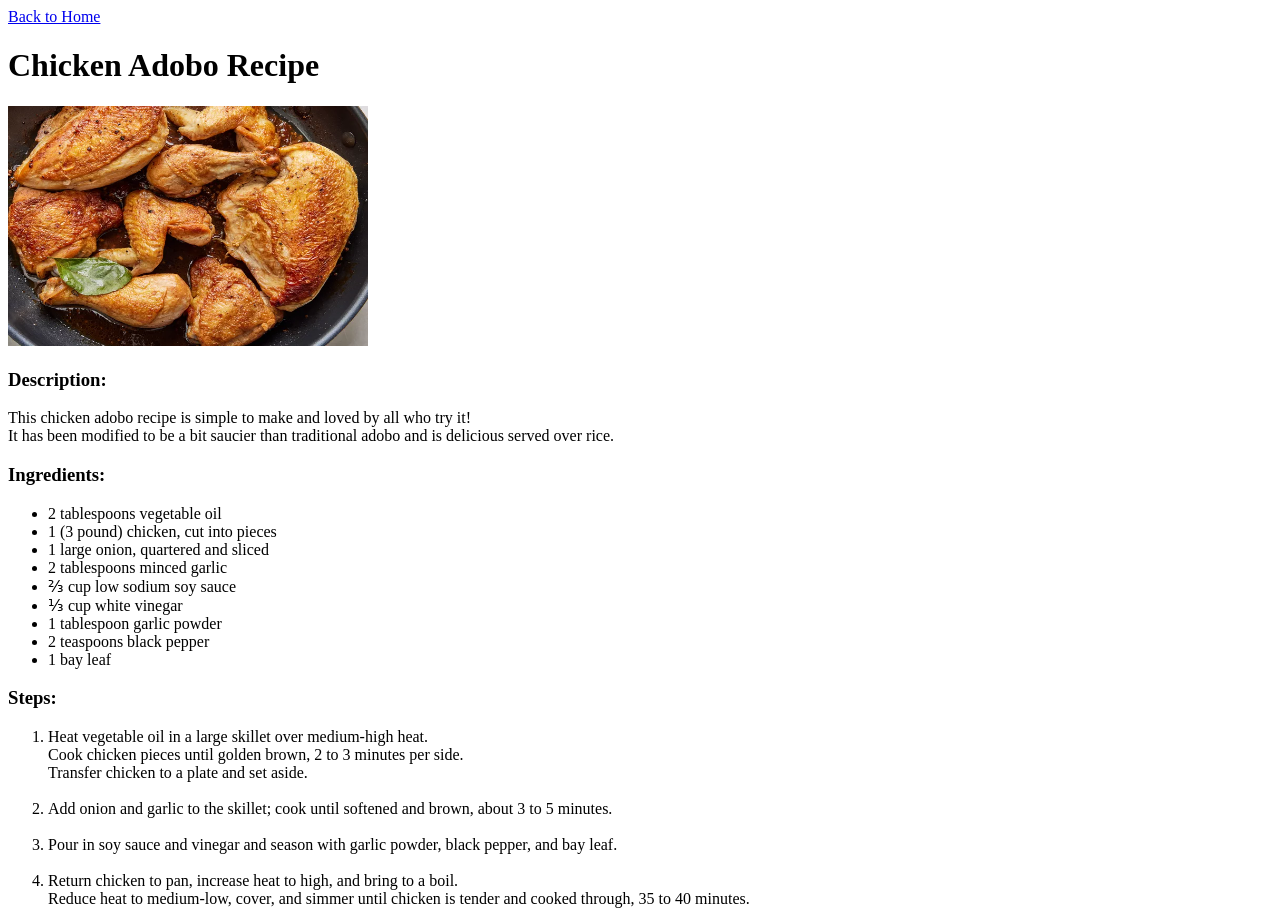
==== recipes/chicken-adobo.html @ 3270f4e0 "build: create 3 cooking recipes landing page" ====
<!DOCTYPE html>
<html lang="en">
    <head>
        <meta charset="UTF-8">
        <title>Chicken Adobo</title>
    </head>
    <body >
        <a href="../index.html">Back to Home</a>
        <h1>Chicken Adobo Recipe</h1>
        <img src="../images/ChickenAdobo.jpg" alt="Finished Chicken Adobo" height="240px" width="360px">
        <h3>Description:</h3>
        <p>This chicken adobo recipe is simple to make and loved by all who try it!
            <br>It has been modified to be a bit saucier than traditional adobo and is delicious served over rice.</p>
        <h3>Ingredients:</h3>
        <ul>
            <li>2 tablespoons vegetable oil</li>
            <li>1 (3 pound) chicken, cut into pieces</li>
            <li>1 large onion, quartered and sliced</li>
            <li>2 tablespoons minced garlic</li>
            <li>⅔ cup low sodium soy sauce</li>
            <li>⅓ cup white vinegar</li>
            <li>1 tablespoon garlic powder</li>
            <li>2 teaspoons black pepper</li>
            <li>1 bay leaf</li>
        </ul>
        <h3>Steps:</h3>
        <ol>
            <li>Heat vegetable oil in a large skillet over medium-high heat.
                <br>Cook chicken pieces until golden brown, 2 to 3 minutes per side.
                <br>Transfer chicken to a plate and set aside.</li>
                <br>
            <li>Add onion and garlic to the skillet; cook until softened and brown, about 3 to 5 minutes.</li>
            <br>
            <li>Pour in soy sauce and vinegar and season with garlic powder, black pepper, and bay leaf.</li>
            <br>
            <li>Return chicken to pan, increase heat to high, and bring to a boil.
                <br>Reduce heat to medium-low, cover, and simmer until chicken is tender and cooked through, 35 to 40 minutes.</li>
        </ol>
    </body>
</html>
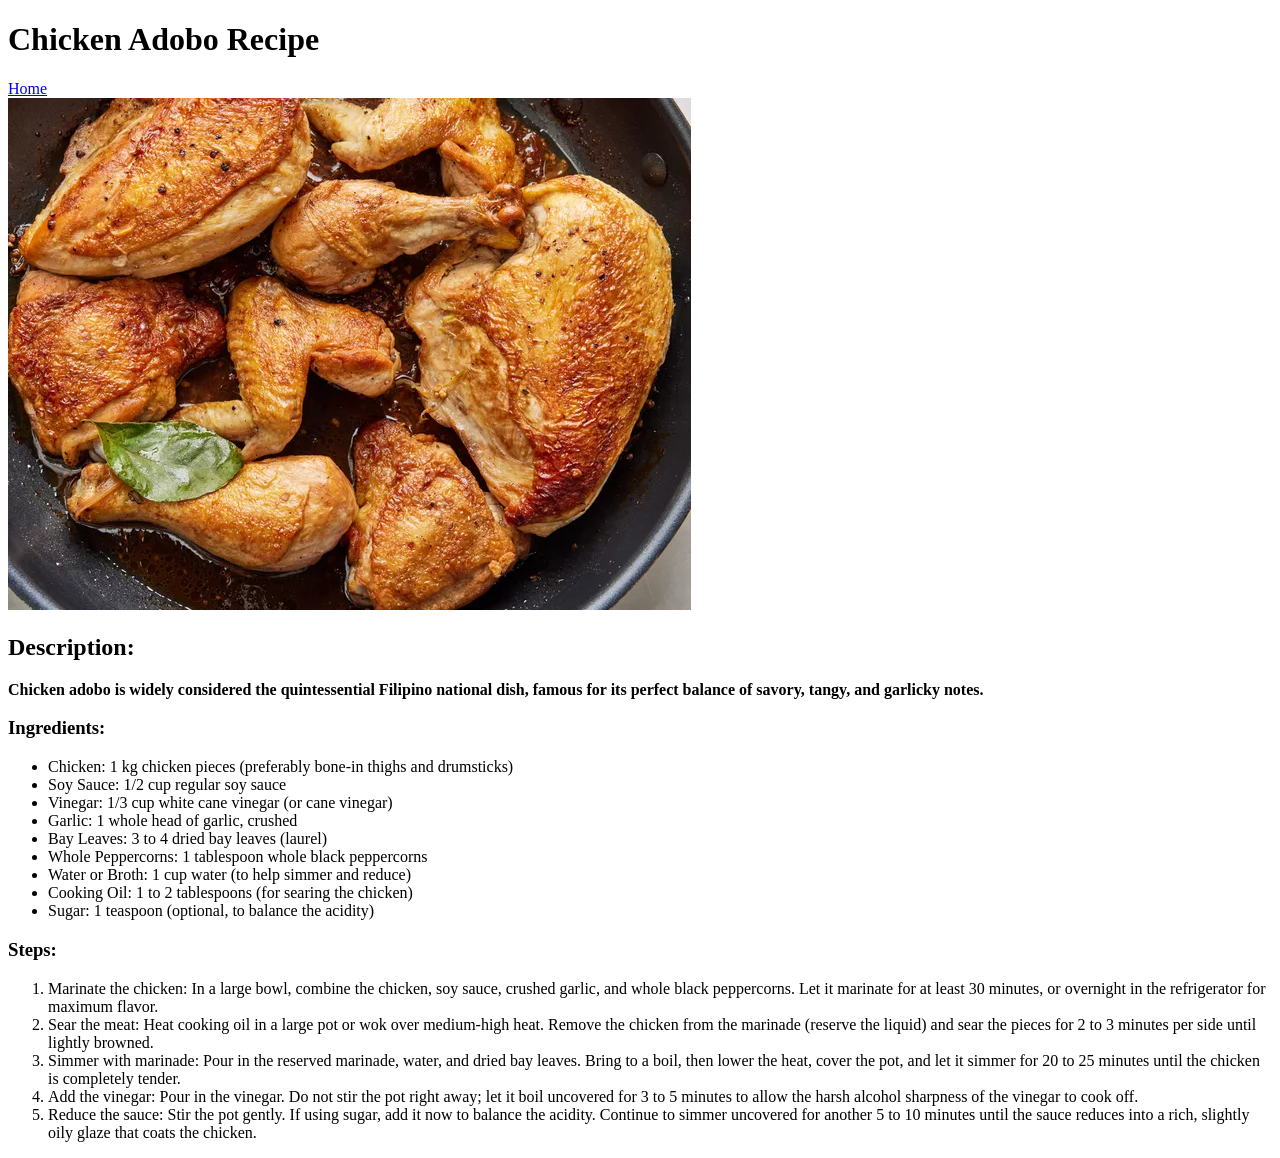
==== commit a1432454: "Add pages about filipino recipes" ====
--- a/recipes/chicken-adobo.html
+++ b/recipes/chicken-adobo.html
@@ -1,40 +1,38 @@
 <!DOCTYPE html>
 <html lang="en">
-    <head>
-        <meta charset="UTF-8">
-        <title>Chicken Adobo</title>
-    </head>
-    <body >
-        <a href="../index.html">Back to Home</a>
-        <h1>Chicken Adobo Recipe</h1>
-        <img src="../images/ChickenAdobo.jpg" alt="Finished Chicken Adobo" height="240px" width="360px">
-        <h3>Description:</h3>
-        <p>This chicken adobo recipe is simple to make and loved by all who try it!
-            <br>It has been modified to be a bit saucier than traditional adobo and is delicious served over rice.</p>
-        <h3>Ingredients:</h3>
-        <ul>
-            <li>2 tablespoons vegetable oil</li>
-            <li>1 (3 pound) chicken, cut into pieces</li>
-            <li>1 large onion, quartered and sliced</li>
-            <li>2 tablespoons minced garlic</li>
-            <li>⅔ cup low sodium soy sauce</li>
-            <li>⅓ cup white vinegar</li>
-            <li>1 tablespoon garlic powder</li>
-            <li>2 teaspoons black pepper</li>
-            <li>1 bay leaf</li>
-        </ul>
-        <h3>Steps:</h3>
-        <ol>
-            <li>Heat vegetable oil in a large skillet over medium-high heat.
-                <br>Cook chicken pieces until golden brown, 2 to 3 minutes per side.
-                <br>Transfer chicken to a plate and set aside.</li>
-                <br>
-            <li>Add onion and garlic to the skillet; cook until softened and brown, about 3 to 5 minutes.</li>
-            <br>
-            <li>Pour in soy sauce and vinegar and season with garlic powder, black pepper, and bay leaf.</li>
-            <br>
-            <li>Return chicken to pan, increase heat to high, and bring to a boil.
-                <br>Reduce heat to medium-low, cover, and simmer until chicken is tender and cooked through, 35 to 40 minutes.</li>
-        </ol>
-    </body>
+<head>
+    <meta charset="UTF-8">
+    <meta name="viewport" content="width=device-width, initial-scale=1.0">
+    <title>Document</title>
+</head>
+<body>
+    <h1>Chicken Adobo Recipe</h1>
+    <a href="../index.html">Home</a>
+    <br>
+    <img src="../images/ChickenAdobo.webp" alt="Chicken Adobo">
+    <h2>Description:</h2>
+    <p><strong>Chicken adobo is widely considered the quintessential Filipino national dish,
+         famous for its perfect balance of savory, tangy, and garlicky notes.</strong></p>
+    <h3>Ingredients:</h3>
+    <ul>
+        <li>Chicken: 1 kg chicken pieces (preferably bone-in thighs and drumsticks)</li>
+        <li>Soy Sauce: 1/2 cup regular soy sauce</li>
+        <li>Vinegar: 1/3 cup white cane vinegar (or cane vinegar)</li>
+        <li>Garlic: 1 whole head of garlic, crushed</li>
+        <li>Bay Leaves: 3 to 4 dried bay leaves (laurel)</li>
+        <li>Whole Peppercorns: 1 tablespoon whole black peppercorns</li>
+        <li>Water or Broth: 1 cup water (to help simmer and reduce)</li>
+        <li>Cooking Oil: 1 to 2 tablespoons (for searing the chicken)</li>
+        <li>Sugar: 1 teaspoon (optional, to balance the acidity)</li>
+    </ul>
+    <h3>Steps:</h3>
+    <ol>
+        <li>Marinate the chicken: In a large bowl, combine the chicken, soy sauce, crushed garlic, and whole black peppercorns. Let it marinate for at least 30 minutes, or overnight in the refrigerator for maximum flavor.</li>
+        <li>Sear the meat: Heat cooking oil in a large pot or wok over medium-high heat. Remove the chicken from the marinade (reserve the liquid) and sear the pieces for 2 to 3 minutes per side until lightly browned.</li>
+        <li>Simmer with marinade: Pour in the reserved marinade, water, and dried bay leaves. Bring to a boil, then lower the heat, cover the pot, and let it simmer for 20 to 25 minutes until the chicken is completely tender.</li>
+        <li>Add the vinegar: Pour in the vinegar. Do not stir the pot right away; let it boil uncovered for 3 to 5 minutes to allow the harsh alcohol sharpness of the vinegar to cook off.</li>
+        <li>Reduce the sauce: Stir the pot gently. If using sugar, add it now to balance the acidity. Continue to simmer uncovered for another 5 to 10 minutes until the sauce reduces into a rich, slightly oily glaze that coats the chicken.</li>
+    </ol>
+
+</body>
 </html>
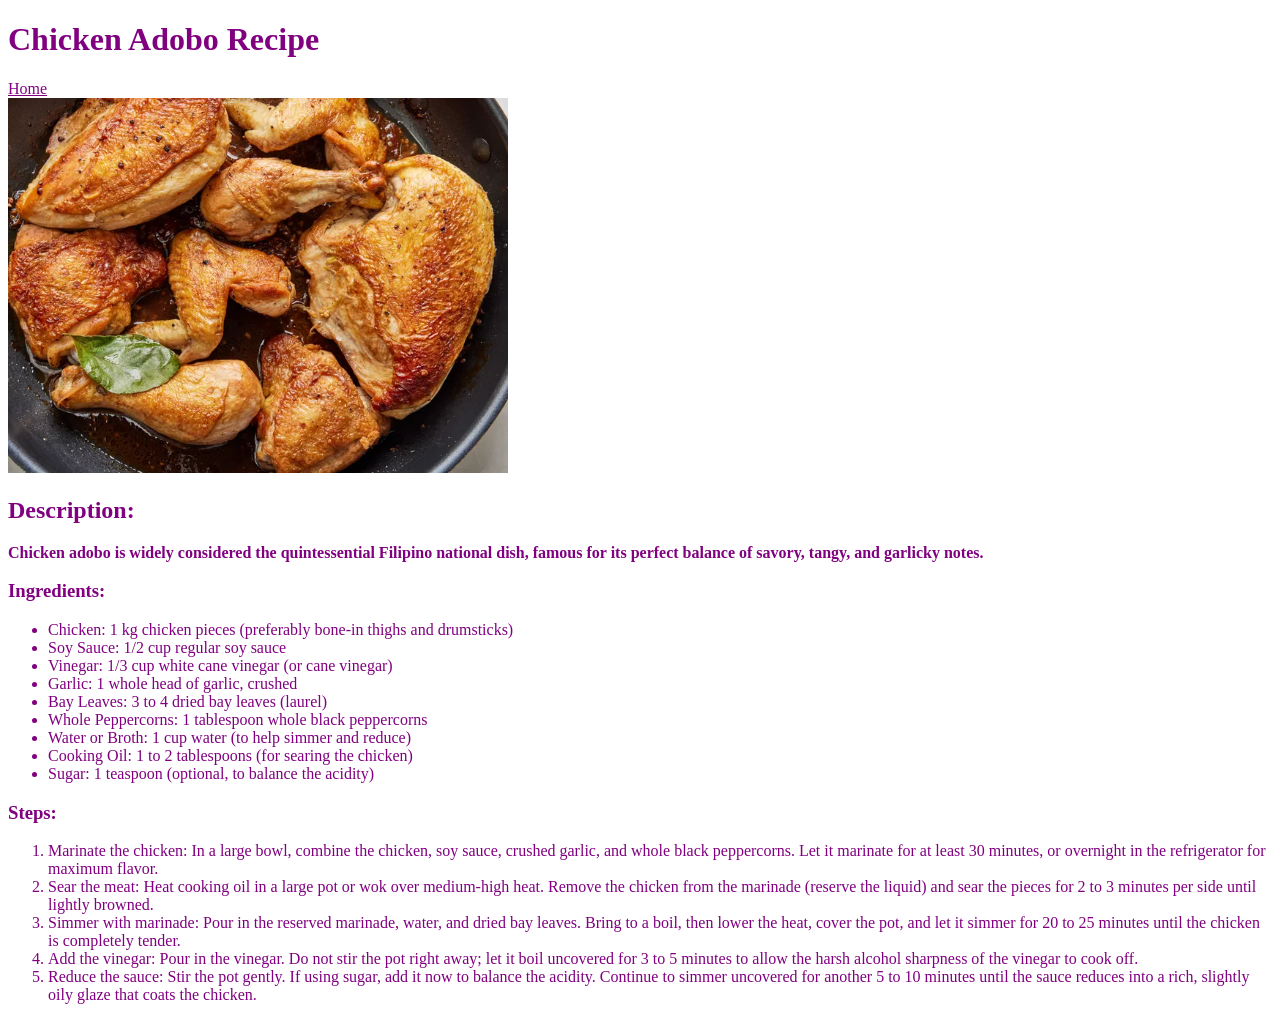
==== commit 5f31a1df: "Add css properties to project & linked pages to it" ====
--- a/recipes/chicken-adobo.html
+++ b/recipes/chicken-adobo.html
@@ -4,6 +4,7 @@
     <meta charset="UTF-8">
     <meta name="viewport" content="width=device-width, initial-scale=1.0">
     <title>Document</title>
+    <link rel="stylesheet" href="../styles.css">
 </head>
 <body>
     <h1>Chicken Adobo Recipe</h1>
--- a/styles.css
+++ b/styles.css
@@ -0,0 +1,47 @@
+* {
+    color:purple;
+}
+div {
+    color: white;
+    background-color: gray;
+}
+
+.alert-text {
+    color: red;
+}
+
+#title {
+    background-color: red;
+}
+
+.read,
+.unread {
+    color: white;
+    background-color: black;
+}
+
+.read {
+    font-style: normal;
+    font-family: monospace;
+}
+
+.unread {
+    font-style: normal;
+    font-family: Verdana, Geneva, Tahoma, sans-serif;
+}
+
+.subsection.header {
+    color: red;
+}
+.subsection#preview {
+    color: blue;
+}
+
+.ancestor .contents {
+    color: pink;
+}
+
+img {
+    height: auto;
+    width: 500px;
+}
